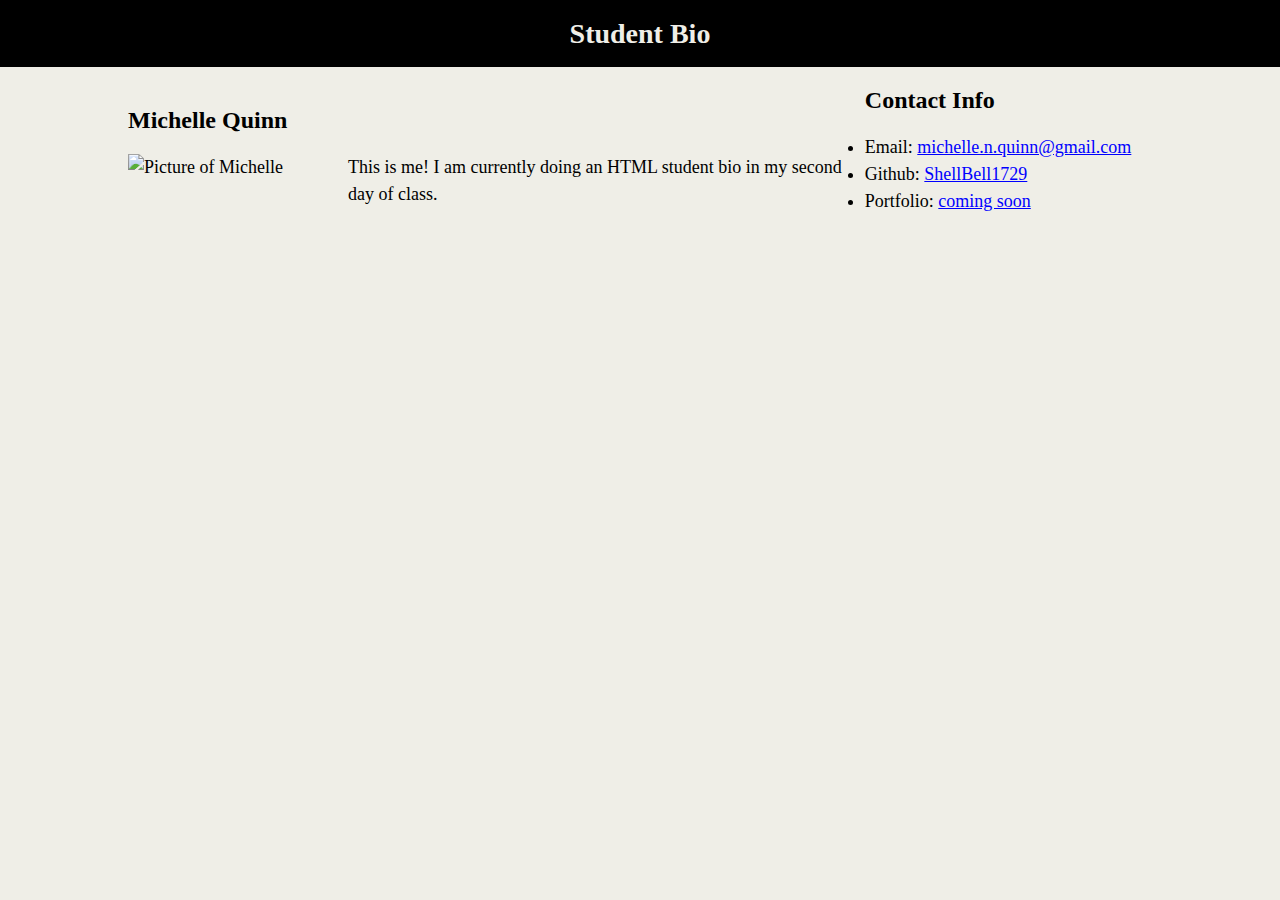
==== index.html @ 50647cb3 "Rename demofile.html to index.html" ====
<!DOCTYPE html>
  <html>
  <head>
    <title>Student Bio</title>
    <link rel="stylesheet" type="text/css" href="styles.css">
  </head>

  <body>
    <header>
      <h1>Student Bio</h1>
    </header>

    <div class="container">

      <section id="main-bio">
    
        <h2>Michelle Quinn</h2>
        
        <img src="https://nuancesolutions.com/wp-content/uploads/2019/05/307b2f7c-6b00-40ee-8606-d2c2fa067053-e1558023835807.jpg" alt="Picture of Michelle" style="width:200px;height:200px;" id="bio-image">

        <p>This is me! I am currently doing an HTML student bio in my second day of class.</p>

      </section>
      
      <section id="contact info">
        
        <h2>Contact Info</h2>

        <ul>
          <li><bold>Email:</bold> <a href="mailto:michelle.n.quinn@gmail.com">michelle.n.quinn@gmail.com</a></li>
          <li><bold>Github:</bold> <a href="https://github.com/shellbellquinn">ShellBell1729</a> </li>
          <li><bold>Portfolio:</bold> <a href="#">coming soon</a> </li>
       </ul>

       </section>

    </div>

  </body>
  
  </html>
---- styles.css ----
body {
    background-color: #efeee7;
    margin: 0;
    padding:0;
    font-family: "Georgia", 'Times New Roman', Times, serif;
    font-size: 18px;
    line-height: 150%
}

h1 {
    color:#efeee7;
    background-color: black;
    margin: 0;
    text-align: center;
    padding-top: 20px;
    padding-bottom: 20px;
    font-size: 28px;
}

h2 {
    font-size: 24px;
}

a{
    color: blue;
}

.container {
    width: 1024px;
    margin: 0 auto;
}

#main-bio,
#contact-info,
#bio-image {
    float: left;
}

#main-bio {
    width: 70%;
    padding-right: 20px;
}
#contact-info{
        width: 30%;
        padding-left: 20px;
}

#bio-image{
    margin-right: 20px;
    width: 200px;
    height: 200px;
}
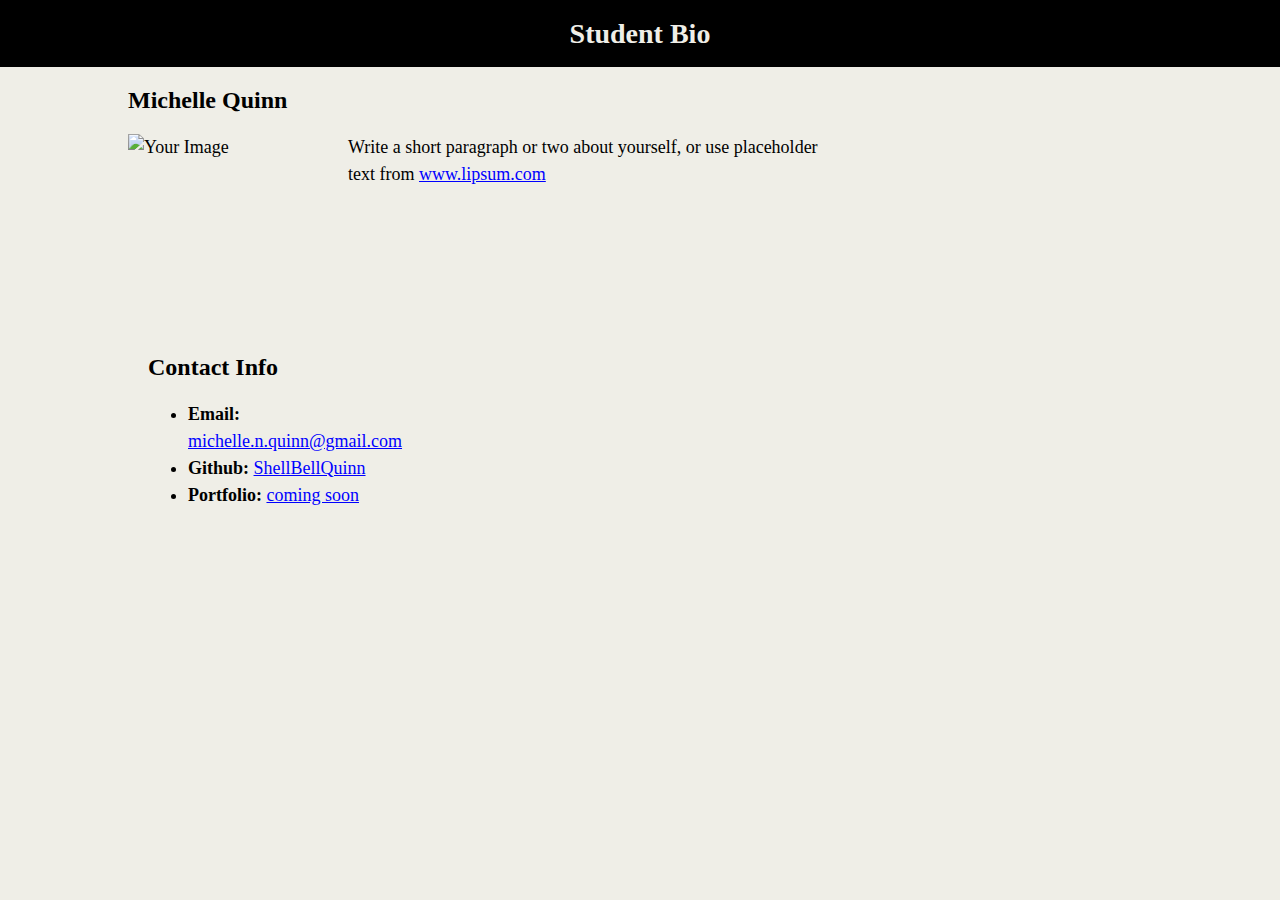
==== commit 1296dcc5: "trouble shooting fixes" ====
--- a/index.html
+++ b/index.html
@@ -1,7 +1,13 @@
+<!-- HTML Bio with CSS -->
 <!DOCTYPE html>
-  <html>
+  <html lang="en-us">
+
   <head>
+
+    <meta charset="UTF-8">
     <title>Student Bio</title>
+  
+    <!-- This critical line points your HTML to the CSS file. Notice the "relative" pathway  -->
     <link rel="stylesheet" type="text/css" href="styles.css">
   </head>
 
@@ -15,22 +21,20 @@
       <section id="main-bio">
     
         <h2>Michelle Quinn</h2>
-        
-        <img src="https://nuancesolutions.com/wp-content/uploads/2019/05/307b2f7c-6b00-40ee-8606-d2c2fa067053-e1558023835807.jpg" alt="Picture of Michelle" style="width:200px;height:200px;" id="bio-image">
-
-        <p>This is me! I am currently doing an HTML student bio in my second day of class.</p>
+        <img src="https://nuancesolutions.com/wp-content/uploads/2019/05/307b2f7c-6b00-40ee-8606-d2c2fa067053-e1558023835807.jpg" alt="Your Image" id="bio-image">
+        <p>Write a short paragraph or two about yourself, or use placeholder text from <a href="http://www.lipsum.com/">www.lipsum.com</a></p>
 
       </section>
       
-      <section id="contact info">
+      <section id="contact-info">
         
         <h2>Contact Info</h2>
 
         <ul>
-          <li><bold>Email:</bold> <a href="mailto:michelle.n.quinn@gmail.com">michelle.n.quinn@gmail.com</a></li>
-          <li><bold>Github:</bold> <a href="https://github.com/shellbellquinn">ShellBell1729</a> </li>
-          <li><bold>Portfolio:</bold> <a href="#">coming soon</a> </li>
-       </ul>
+          <li><strong>Email:</strong> <a href="mailto:michelle.n.quinn@gmail.com">michelle.n.quinn@gmail.com</a></li>
+          <li><strong>Github:</strong> <a href="https://github.com/shellbellquinn">ShellBellQuinn</a></li>
+          <li><strong>Portfolio:</strong> <a href="#">coming soon</a></li>
+        </ul>
 
        </section>
 
